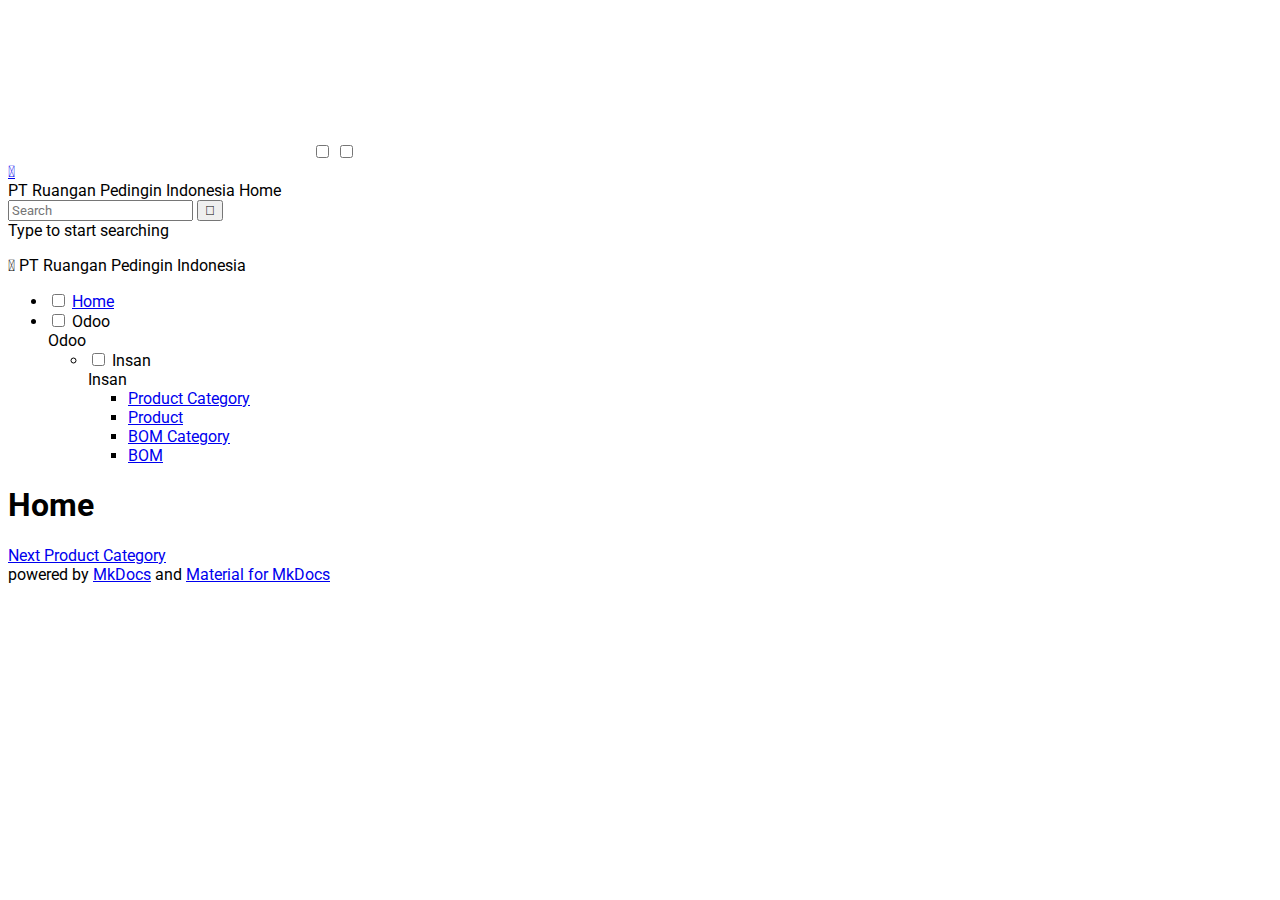
==== index.html @ e6c56deb "Deployed dd91160 with MkDocs version: 0.17.3" ====
<!DOCTYPE html>
<html lang="en" class="no-js">
  <head>
    
      <meta charset="utf-8">
      <meta name="viewport" content="width=device-width,initial-scale=1">
      <meta http-equiv="x-ua-compatible" content="ie=edge">
      
      
      
      
        <meta name="lang:clipboard.copy" content="Copy to clipboard">
      
        <meta name="lang:clipboard.copied" content="Copied to clipboard">
      
        <meta name="lang:search.language" content="en">
      
        <meta name="lang:search.pipeline.stopwords" content="True">
      
        <meta name="lang:search.pipeline.trimmer" content="True">
      
        <meta name="lang:search.result.none" content="No matching documents">
      
        <meta name="lang:search.result.one" content="1 matching document">
      
        <meta name="lang:search.result.other" content="# matching documents">
      
        <meta name="lang:search.tokenizer" content="[\s\-]+">
      
      <link rel="shortcut icon" href="./assets/images/favicon.png">
      <meta name="generator" content="mkdocs-0.17.3, mkdocs-material-2.7.3">
    
    
      
        <title>PT Ruangan Pedingin Indonesia</title>
      
    
    
      <link rel="stylesheet" href="./assets/stylesheets/application.8d40d89b.css">
      
    
    
      <script src="./assets/javascripts/modernizr.1aa3b519.js"></script>
    
    
      <link href="https://fonts.gstatic.com" rel="preconnect" crossorigin>
      
        <link rel="stylesheet" href="https://fonts.googleapis.com/css?family=Roboto:300,400,400i,700|Roboto+Mono">
        <style>body,input{font-family:"Roboto","Helvetica Neue",Helvetica,Arial,sans-serif}code,kbd,pre{font-family:"Roboto Mono","Courier New",Courier,monospace}</style>
      
      <link rel="stylesheet" href="https://fonts.googleapis.com/icon?family=Material+Icons">
    
    
    
  </head>
  
    <body dir="ltr">
  
    <svg class="md-svg">
      <defs>
        
        
      </defs>
    </svg>
    <input class="md-toggle" data-md-toggle="drawer" type="checkbox" id="drawer" autocomplete="off">
    <input class="md-toggle" data-md-toggle="search" type="checkbox" id="search" autocomplete="off">
    <label class="md-overlay" data-md-component="overlay" for="drawer"></label>
    
    
      <header class="md-header" data-md-component="header">
  <nav class="md-header-nav md-grid">
    <div class="md-flex">
      <div class="md-flex__cell md-flex__cell--shrink">
        <a href="." title="PT Ruangan Pedingin Indonesia" class="md-header-nav__button md-logo">
          
            <i class="md-icon"></i>
          
        </a>
      </div>
      <div class="md-flex__cell md-flex__cell--shrink">
        <label class="md-icon md-icon--menu md-header-nav__button" for="drawer"></label>
      </div>
      <div class="md-flex__cell md-flex__cell--stretch">
        <div class="md-flex__ellipsis md-header-nav__title" data-md-component="title">
          
            
              <span class="md-header-nav__topic">
                PT Ruangan Pedingin Indonesia
              </span>
              <span class="md-header-nav__topic">
                Home
              </span>
            
          
        </div>
      </div>
      <div class="md-flex__cell md-flex__cell--shrink">
        
          
            <label class="md-icon md-icon--search md-header-nav__button" for="search"></label>
            
<div class="md-search" data-md-component="search" role="dialog">
  <label class="md-search__overlay" for="search"></label>
  <div class="md-search__inner" role="search">
    <form class="md-search__form" name="search">
      <input type="text" class="md-search__input" name="query" placeholder="Search" autocapitalize="off" autocorrect="off" autocomplete="off" spellcheck="false" data-md-component="query" data-md-state="active">
      <label class="md-icon md-search__icon" for="search"></label>
      <button type="reset" class="md-icon md-search__icon" data-md-component="reset" tabindex="-1">
        &#xE5CD;
      </button>
    </form>
    <div class="md-search__output">
      <div class="md-search__scrollwrap" data-md-scrollfix>
        <div class="md-search-result" data-md-component="result">
          <div class="md-search-result__meta">
            Type to start searching
          </div>
          <ol class="md-search-result__list"></ol>
        </div>
      </div>
    </div>
  </div>
</div>
          
        
      </div>
      
    </div>
  </nav>
</header>
    
    <div class="md-container">
      
        
      
      
      <main class="md-main">
        <div class="md-main__inner md-grid" data-md-component="container">
          
            
              <div class="md-sidebar md-sidebar--primary" data-md-component="navigation">
                <div class="md-sidebar__scrollwrap">
                  <div class="md-sidebar__inner">
                    <nav class="md-nav md-nav--primary" data-md-level="0">
  <label class="md-nav__title md-nav__title--site" for="drawer">
    <span class="md-nav__button md-logo">
      
        <i class="md-icon"></i>
      
    </span>
    PT Ruangan Pedingin Indonesia
  </label>
  
  <ul class="md-nav__list" data-md-scrollfix>
    
      
      
      

  


  <li class="md-nav__item md-nav__item--active">
    
    <input class="md-toggle md-nav__toggle" data-md-toggle="toc" type="checkbox" id="toc">
    
    
    <a href="." title="Home" class="md-nav__link md-nav__link--active">
      Home
    </a>
    
  </li>

    
      
      
      


  <li class="md-nav__item md-nav__item--nested">
    
      <input class="md-toggle md-nav__toggle" data-md-toggle="nav-2" type="checkbox" id="nav-2">
    
    <label class="md-nav__link" for="nav-2">
      Odoo
    </label>
    <nav class="md-nav" data-md-component="collapsible" data-md-level="1">
      <label class="md-nav__title" for="nav-2">
        Odoo
      </label>
      <ul class="md-nav__list" data-md-scrollfix>
        
        
          
          
          


  <li class="md-nav__item md-nav__item--nested">
    
      <input class="md-toggle md-nav__toggle" data-md-toggle="nav-2-1" type="checkbox" id="nav-2-1">
    
    <label class="md-nav__link" for="nav-2-1">
      Insan
    </label>
    <nav class="md-nav" data-md-component="collapsible" data-md-level="2">
      <label class="md-nav__title" for="nav-2-1">
        Insan
      </label>
      <ul class="md-nav__list" data-md-scrollfix>
        
        
          
          
          


  <li class="md-nav__item">
    <a href="insan/product_category/" title="Product Category" class="md-nav__link">
      Product Category
    </a>
  </li>

        
          
          
          


  <li class="md-nav__item">
    <a href="insan/product/" title="Product" class="md-nav__link">
      Product
    </a>
  </li>

        
          
          
          


  <li class="md-nav__item">
    <a href="insan/bom_category/" title="BOM Category" class="md-nav__link">
      BOM Category
    </a>
  </li>

        
          
          
          


  <li class="md-nav__item">
    <a href="insan/bom/" title="BOM" class="md-nav__link">
      BOM
    </a>
  </li>

        
      </ul>
    </nav>
  </li>

        
      </ul>
    </nav>
  </li>

    
  </ul>
</nav>
                  </div>
                </div>
              </div>
            
            
          
          <div class="md-content">
            <article class="md-content__inner md-typeset">
              
                
                
                  <h1>Home</h1>
                
                
                
                  
                
              
              
                


              
            </article>
          </div>
        </div>
      </main>
      
        
<footer class="md-footer">
  
    <div class="md-footer-nav">
      <nav class="md-footer-nav__inner md-grid">
        
        
          <a href="insan/product_category/" title="Product Category" class="md-flex md-footer-nav__link md-footer-nav__link--next" rel="next">
            <div class="md-flex__cell md-flex__cell--stretch md-footer-nav__title">
              <span class="md-flex__ellipsis">
                <span class="md-footer-nav__direction">
                  Next
                </span>
                Product Category
              </span>
            </div>
            <div class="md-flex__cell md-flex__cell--shrink">
              <i class="md-icon md-icon--arrow-forward md-footer-nav__button"></i>
            </div>
          </a>
        
      </nav>
    </div>
  
  <div class="md-footer-meta md-typeset">
    <div class="md-footer-meta__inner md-grid">
      <div class="md-footer-copyright">
        
        powered by
        <a href="http://www.mkdocs.org">MkDocs</a>
        and
        <a href="https://squidfunk.github.io/mkdocs-material/">
          Material for MkDocs</a>
      </div>
      
        
      
    </div>
  </div>
</footer>
      
    </div>
    
      <script src="./assets/javascripts/application.b438e6c5.js"></script>
      
      <script>app.initialize({version:"0.17.3",url:{base:"."}})</script>
      
    
    
      
    
  </body>
</html>
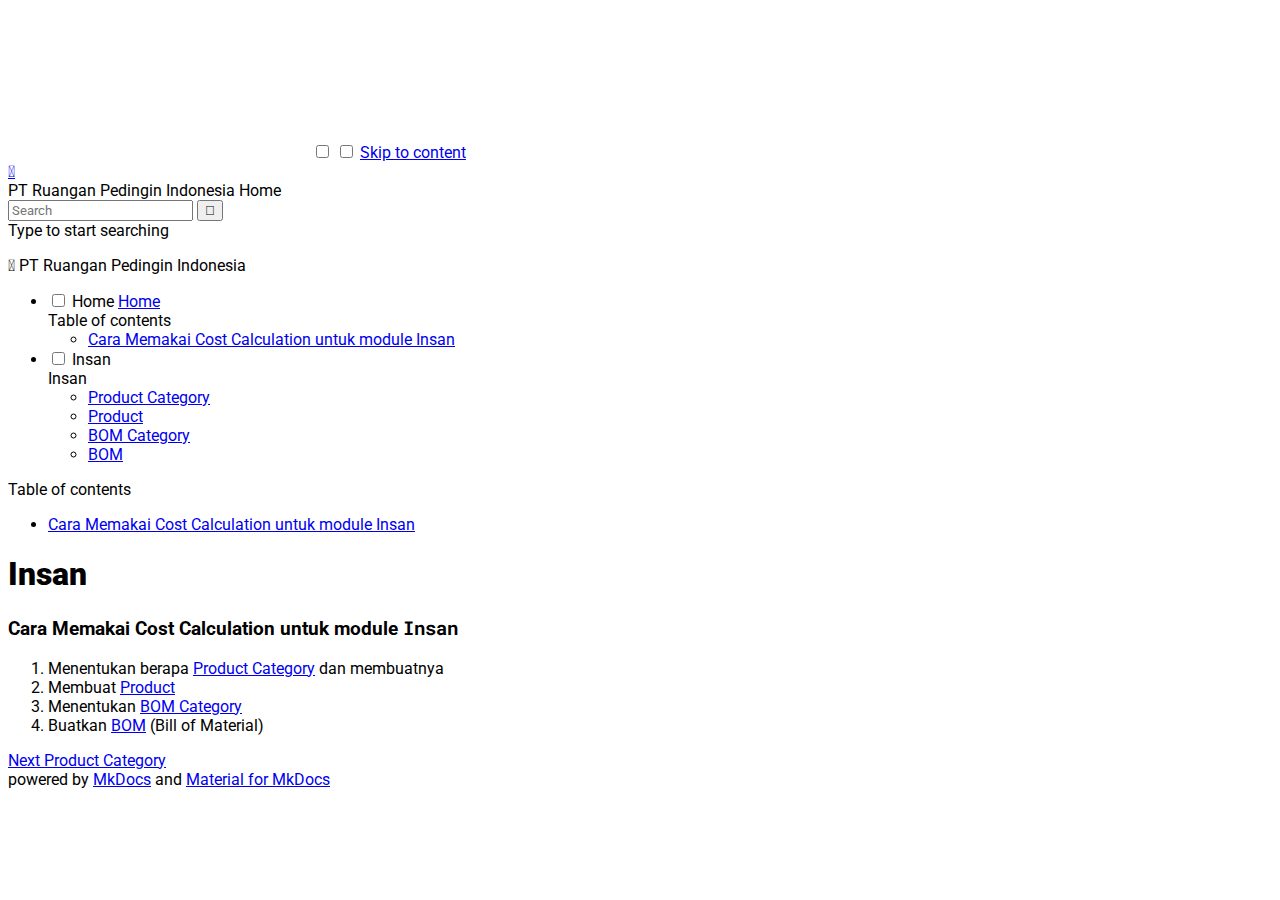
==== commit efb2cd62: "Deployed 62e6764 with MkDocs version: 0.17.3" ====
--- a/index.html
+++ b/index.html
@@ -69,6 +69,10 @@
     <input class="md-toggle" data-md-toggle="drawer" type="checkbox" id="drawer" autocomplete="off">
     <input class="md-toggle" data-md-toggle="search" type="checkbox" id="search" autocomplete="off">
     <label class="md-overlay" data-md-component="overlay" for="drawer"></label>
+    
+      <a href="#insan" tabindex="1" class="md-skip">
+        Skip to content
+      </a>
     
     
       <header class="md-header" data-md-component="header">
@@ -168,11 +172,42 @@
     
     <input class="md-toggle md-nav__toggle" data-md-toggle="toc" type="checkbox" id="toc">
     
+      
+    
+    
+      <label class="md-nav__link md-nav__link--active" for="toc">
+        Home
+      </label>
     
     <a href="." title="Home" class="md-nav__link md-nav__link--active">
       Home
     </a>
     
+      
+<nav class="md-nav md-nav--secondary">
+  
+  
+    
+  
+  
+    <label class="md-nav__title" for="toc">Table of contents</label>
+    <ul class="md-nav__list" data-md-scrollfix>
+      
+        <li class="md-nav__item">
+  <a href="#cara-memakai-cost-calculation-untuk-module-insan" title="Cara Memakai Cost Calculation untuk module Insan" class="md-nav__link">
+    Cara Memakai Cost Calculation untuk module Insan
+  </a>
+  
+</li>
+      
+      
+      
+      
+      
+    </ul>
+  
+</nav>
+    
   </li>
 
     
@@ -186,29 +221,10 @@
       <input class="md-toggle md-nav__toggle" data-md-toggle="nav-2" type="checkbox" id="nav-2">
     
     <label class="md-nav__link" for="nav-2">
-      Odoo
+      Insan
     </label>
     <nav class="md-nav" data-md-component="collapsible" data-md-level="1">
       <label class="md-nav__title" for="nav-2">
-        Odoo
-      </label>
-      <ul class="md-nav__list" data-md-scrollfix>
-        
-        
-          
-          
-          
-
-
-  <li class="md-nav__item md-nav__item--nested">
-    
-      <input class="md-toggle md-nav__toggle" data-md-toggle="nav-2-1" type="checkbox" id="nav-2-1">
-    
-    <label class="md-nav__link" for="nav-2-1">
-      Insan
-    </label>
-    <nav class="md-nav" data-md-component="collapsible" data-md-level="2">
-      <label class="md-nav__title" for="nav-2-1">
         Insan
       </label>
       <ul class="md-nav__list" data-md-scrollfix>
@@ -259,11 +275,6 @@
     <a href="insan/bom/" title="BOM" class="md-nav__link">
       BOM
     </a>
-  </li>
-
-        
-      </ul>
-    </nav>
   </li>
 
         
@@ -279,15 +290,51 @@
               </div>
             
             
+              <div class="md-sidebar md-sidebar--secondary" data-md-component="toc">
+                <div class="md-sidebar__scrollwrap">
+                  <div class="md-sidebar__inner">
+                    
+<nav class="md-nav md-nav--secondary">
+  
+  
+    
+  
+  
+    <label class="md-nav__title" for="toc">Table of contents</label>
+    <ul class="md-nav__list" data-md-scrollfix>
+      
+        <li class="md-nav__item">
+  <a href="#cara-memakai-cost-calculation-untuk-module-insan" title="Cara Memakai Cost Calculation untuk module Insan" class="md-nav__link">
+    Cara Memakai Cost Calculation untuk module Insan
+  </a>
+  
+</li>
+      
+      
+      
+      
+      
+    </ul>
+  
+</nav>
+                  </div>
+                </div>
+              </div>
+            
           
           <div class="md-content">
             <article class="md-content__inner md-typeset">
               
                 
                 
-                  <h1>Home</h1>
-                
-                
+                <h1 id="insan"><strong>Insan</strong></h1>
+<h3 id="cara-memakai-cost-calculation-untuk-module-insan">Cara Memakai Cost Calculation untuk module <code>Insan</code></h3>
+<ol>
+<li>Menentukan berapa <a href="insan/product_category/">Product Category</a> dan membuatnya</li>
+<li>Membuat <a href="insan/product/">Product</a></li>
+<li>Menentukan <a href="insan/bom_category/">BOM Category</a></li>
+<li>Buatkan <a href="insan/bom/">BOM</a> (Bill of Material)</li>
+</ol>
                 
                   
                 
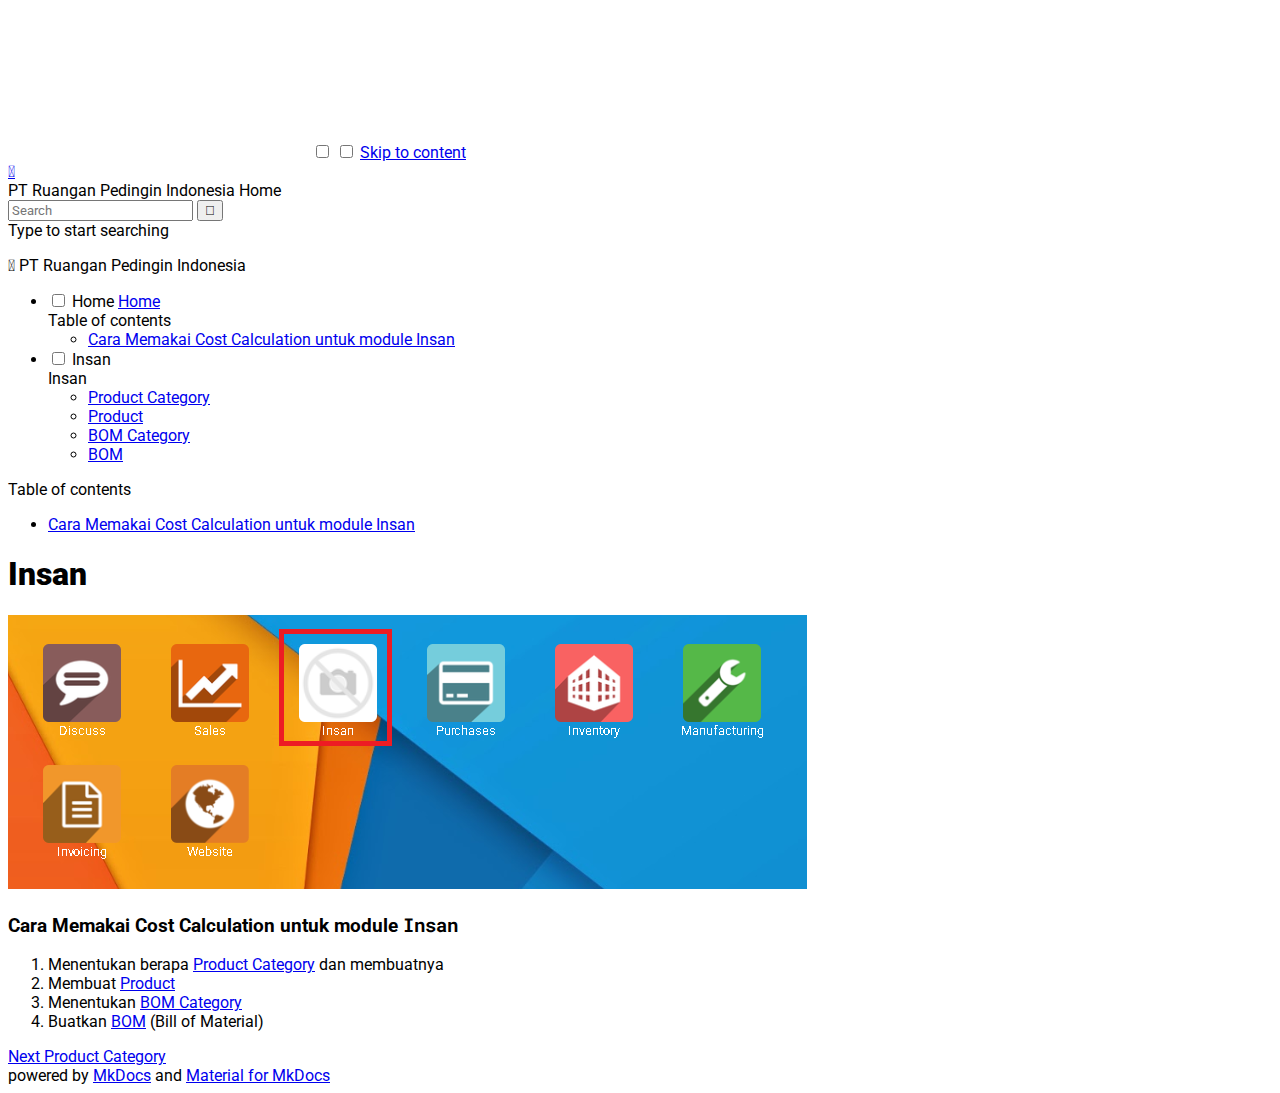
==== commit d0c489db: "Deployed 6fe1a85 with MkDocs version: 0.17.3" ====
--- a/index.html
+++ b/index.html
@@ -328,6 +328,7 @@
                 
                 
                 <h1 id="insan"><strong>Insan</strong></h1>
+<p><img alt="Module Insan" src="./img/module_insan.png" /></p>
 <h3 id="cara-memakai-cost-calculation-untuk-module-insan">Cara Memakai Cost Calculation untuk module <code>Insan</code></h3>
 <ol>
 <li>Menentukan berapa <a href="insan/product_category/">Product Category</a> dan membuatnya</li>
